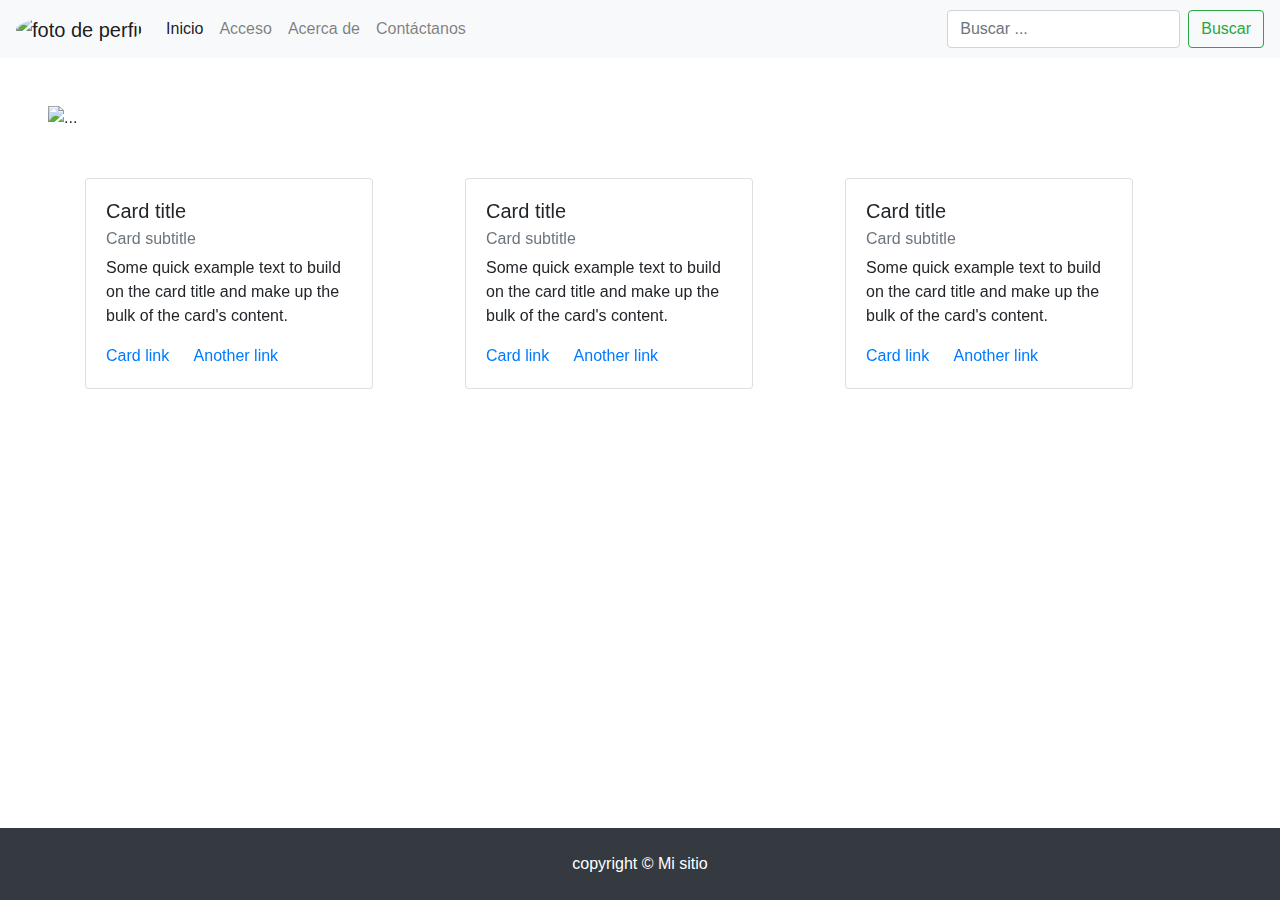
==== Practica4/index.html @ b19480a0 "Add files via upload" ====
<!DOCTYPE html>
<html lang="en">

<head>
    <meta charset="UTF-8">
    <meta name="viewport" content="width=device-width, initial-scale=1.0">
    <title>Práctica 4</title>

    <!-- CSS only -->
    <link rel="stylesheet" href="https://stackpath.bootstrapcdn.com/bootstrap/4.5.2/css/bootstrap.min.css"
        integrity="sha384-JcKb8q3iqJ61gNV9KGb8thSsNjpSL0n8PARn9HuZOnIxN0hoP+VmmDGMN5t9UJ0Z" crossorigin="anonymous">

    <!-- JS, Popper.js, and jQuery -->
    <script src="https://code.jquery.com/jquery-3.5.1.slim.min.js"
        integrity="sha384-DfXdz2htPH0lsSSs5nCTpuj/zy4C+OGpamoFVy38MVBnE+IbbVYUew+OrCXaRkfj"
        crossorigin="anonymous"></script>
    <script src="https://cdn.jsdelivr.net/npm/popper.js@1.16.1/dist/umd/popper.min.js"
        integrity="sha384-9/reFTGAW83EW2RDu2S0VKaIzap3H66lZH81PoYlFhbGU+6BZp6G7niu735Sk7lN"
        crossorigin="anonymous"></script>
    <script src="https://stackpath.bootstrapcdn.com/bootstrap/4.5.2/js/bootstrap.min.js"
        integrity="sha384-B4gt1jrGC7Jh4AgTPSdUtOBvfO8shuf57BaghqFfPlYxofvL8/KUEfYiJOMMV+rV"
        crossorigin="anonymous"></script>

        <link rel="stylesheet" href="css/main.css">
</head>

<body>
    <!--Sección de barra de navegación -->
    <nav class="navbar navbar-expand-lg navbar-light bg-light">
        <a class="navbar-brand" href="#">
            <img src="img/perfil.png" alt="foto de perfil" width="40" height="" class="rounded-circle">
        </a>
        <button class="navbar-toggler" type="button" data-toggle="collapse" data-target="#navbarSupportedContent"
            aria-controls="navbarSupportedContent" aria-expanded="false" aria-label="Toggle navigation">
            <span class="navbar-toggler-icon"></span>
        </button>

        <div class="collapse navbar-collapse" id="navbarSupportedContent">
            <ul class="navbar-nav mr-auto">
                <li class="nav-item active">
                    <a class="nav-link" href="#">Inicio <span class="sr-only">(current)</span></a>
                </li>
                <li class="nav-item">
                    <a class="nav-link" href="#">Acceso</a>
                </li>

                <li class="nav-item">
                    <a class="nav-link " href="#" tabindex="-1" aria-disabled="true">Acerca de</a>
                </li>
                <li class="nav-item"><a href="" class="nav-link">Contáctanos</a></li>
            </ul>
            <form class="form-inline my-2 my-lg-0">
                <input class="form-control mr-sm-2" type="search" placeholder="Buscar ..." aria-label="Search">
                <button class="btn btn-outline-success my-2 my-sm-0" type="submit">Buscar</button>
            </form>
        </div>
    </nav>

    <!-- Sección del carrusel -->
    <div id="carouselExampleControls" class="carousel slide" data-ride="carousel">
        <div class="carousel-inner">
          <div class="carousel-item active">
            <img src="img/a.jpg" class="d-block sz p-5" alt="...">
          </div>
          <div class="carousel-item">
            <img src="img/b.jpg" class="d-block sz p-5" alt="...">
          </div>
          <div class="carousel-item">
            <img src="img/c.jpg" class="d-block sz p-5" alt="...">
          </div>
        </div>
        <a class="carousel-control-prev" href="#carouselExampleControls" role="button" data-slide="prev">
          <span class="carousel-control-prev-icon" aria-hidden="true"></span>
          <span class="sr-only">Previous</span>
        </a>
        <a class="carousel-control-next" href="#carouselExampleControls" role="button" data-slide="next">
          <span class="carousel-control-next-icon" aria-hidden="true"></span>
          <span class="sr-only">Next</span>
        </a>
      </div>

    <!-- Sección de contenidos -->
    <section class="container">
        <div class="row">
            <div class="col-md-4">
                <div class="card" style="width: 18rem;">
                    <div class="card-body">
                      <h5 class="card-title">Card title</h5>
                      <h6 class="card-subtitle mb-2 text-muted">Card subtitle</h6>
                      <p class="card-text">Some quick example text to build on the card title and make up the bulk of the card's content.</p>
                      <a href="#" class="card-link">Card link</a>
                      <a href="#" class="card-link">Another link</a>
                    </div>
                  </div>
            </div>
            <div class="col-md-4">
                <div class="card" style="width: 18rem;">
                    <div class="card-body">
                      <h5 class="card-title">Card title</h5>
                      <h6 class="card-subtitle mb-2 text-muted">Card subtitle</h6>
                      <p class="card-text">Some quick example text to build on the card title and make up the bulk of the card's content.</p>
                      <a href="#" class="card-link">Card link</a>
                      <a href="#" class="card-link">Another link</a>
                    </div>
                  </div>
            </div>
            <div class="col-md-4">
                <div class="card" style="width: 18rem;">
                    <div class="card-body">
                      <h5 class="card-title">Card title</h5>
                      <h6 class="card-subtitle mb-2 text-muted">Card subtitle</h6>
                      <p class="card-text">Some quick example text to build on the card title and make up the bulk of the card's content.</p>
                      <a href="#" class="card-link">Card link</a>
                      <a href="#" class="card-link">Another link</a>
                    </div>
                  </div>
            </div>
        </div>
    </section>

    <!-- Sección del pie de página -->
    <footer class="bg-dark text-white py-4 fixed-bottom">
        <div class="container text-center">copyright &copy; Mi sitio</div>
    </footer>

</body>

</html>
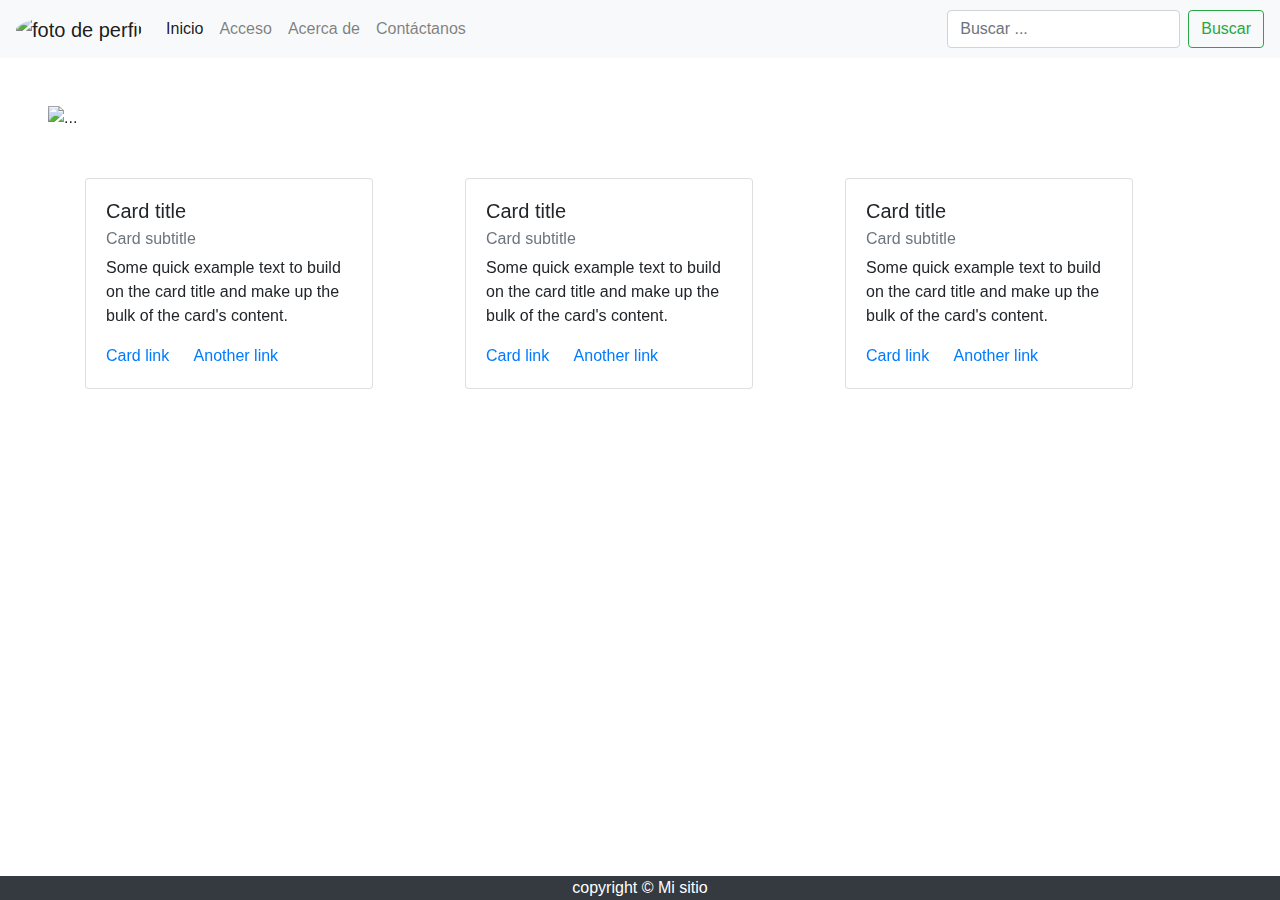
==== commit 468b6160: "Add files via upload" ====
--- a/Practica4/index.html
+++ b/Practica4/index.html
@@ -28,7 +28,7 @@
     <!--Sección de barra de navegación -->
     <nav class="navbar navbar-expand-lg navbar-light bg-light">
         <a class="navbar-brand" href="#">
-            <img src="img/perfil.png" alt="foto de perfil" width="40" height="" class="rounded-circle">
+            <img src="img/perfil.jpg" alt="foto de perfil" width="40" height="" class="rounded-circle">
         </a>
         <button class="navbar-toggler" type="button" data-toggle="collapse" data-target="#navbarSupportedContent"
             aria-controls="navbarSupportedContent" aria-expanded="false" aria-label="Toggle navigation">
@@ -41,13 +41,16 @@
                     <a class="nav-link" href="#">Inicio <span class="sr-only">(current)</span></a>
                 </li>
                 <li class="nav-item">
-                    <a class="nav-link" href="#">Acceso</a>
+                    <a class="nav-link" class="btn btn-primary" data-toggle="modal" data-target="#exampleModal"  href="#">Acceso</a>
                 </li>
 
                 <li class="nav-item">
                     <a class="nav-link " href="#" tabindex="-1" aria-disabled="true">Acerca de</a>
                 </li>
                 <li class="nav-item"><a href="" class="nav-link">Contáctanos</a></li>
+              <!--   <li><button type="button" class="btn btn-primary" data-toggle="modal" data-target="#exampleModal">
+                  Launch demo modal 
+                </button></li> -->
             </ul>
             <form class="form-inline my-2 my-lg-0">
                 <input class="form-control mr-sm-2" type="search" placeholder="Buscar ..." aria-label="Search">
@@ -60,13 +63,13 @@
     <div id="carouselExampleControls" class="carousel slide" data-ride="carousel">
         <div class="carousel-inner">
           <div class="carousel-item active">
-            <img src="img/a.jpg" class="d-block sz p-5" alt="...">
+            <img src="img/1.jpg" class="d-block sz p-5" alt="...">
           </div>
           <div class="carousel-item">
-            <img src="img/b.jpg" class="d-block sz p-5" alt="...">
+            <img src="img/2.jpg" class="d-block sz p-5" alt="...">
           </div>
           <div class="carousel-item">
-            <img src="img/c.jpg" class="d-block sz p-5" alt="...">
+            <img src="img/3.jpg" class="d-block sz p-5" alt="...">
           </div>
         </div>
         <a class="carousel-control-prev" href="#carouselExampleControls" role="button" data-slide="prev">
@@ -78,6 +81,50 @@
           <span class="sr-only">Next</span>
         </a>
       </div>
+
+
+<!-- Button trigger modal -->
+
+
+<!-- Modal -->
+<div class="modal fade" id="exampleModal" tabindex="-1" aria-labelledby="exampleModalLabel" aria-hidden="true">
+  <div class="modal-dialog">
+    <div class="modal-content">
+      <div class="modal-header">
+        <h5 class="modal-title" id="exampleModalLabel">Acceso</h5>
+        <button type="button" class="close" data-dismiss="modal" aria-label="Close">
+          <span aria-hidden="true">&times;</span>
+        </button>
+      </div>
+      <div class="modal-body">
+        <!-- Inica formulario -->
+        <form>
+          <div class="form-group">
+            <label for="exampleInputEmail1">Direccion de Correo</label>
+            <input type="email" class="form-control" id="exampleInputEmail1" aria-describedby="emailHelp">
+            <small id="emailHelp" class="form-text text-muted">We'll never share your email with anyone else.</small>
+          </div>
+          <div class="form-group">
+            <label for="exampleInputPassword1">Contraseña</label>
+            <input type="password" class="form-control" id="exampleInputPassword1">
+          </div>
+          <div class="form-group form-check">
+            <input type="checkbox" class="form-check-input" id="exampleCheck1">
+            <label class="form-check-label" for="exampleCheck1">Check me out</label>
+          </div>
+          <button type="submit" class="btn btn-primary">Submit</button>
+        </form>
+<!--        Fin de formulario -->
+      </div>
+      <div class="modal-footer">
+        <button type="button" class="btn btn-danger" data-dismiss="modal">Cerrar</button>
+        <button type="button" class="btn btn-primary">acceder</button>
+      </div>
+    </div>
+  </div>
+</div>
+
+
 
     <!-- Sección de contenidos -->
     <section class="container">
@@ -118,9 +165,9 @@
         </div>
     </section>
 
-    <!-- Sección del pie de página -->
-    <footer class="bg-dark text-white py-4 fixed-bottom">
-        <div class="container text-center">copyright &copy; Mi sitio</div>
+     <!-- Sección del pie de página -->
+    <footer class="bg-dark text-white py-6 fixed-bottom">        
+      <div class="container text-center">copyright &copy; Mi sitio</div>
     </footer>
 
 </body>
